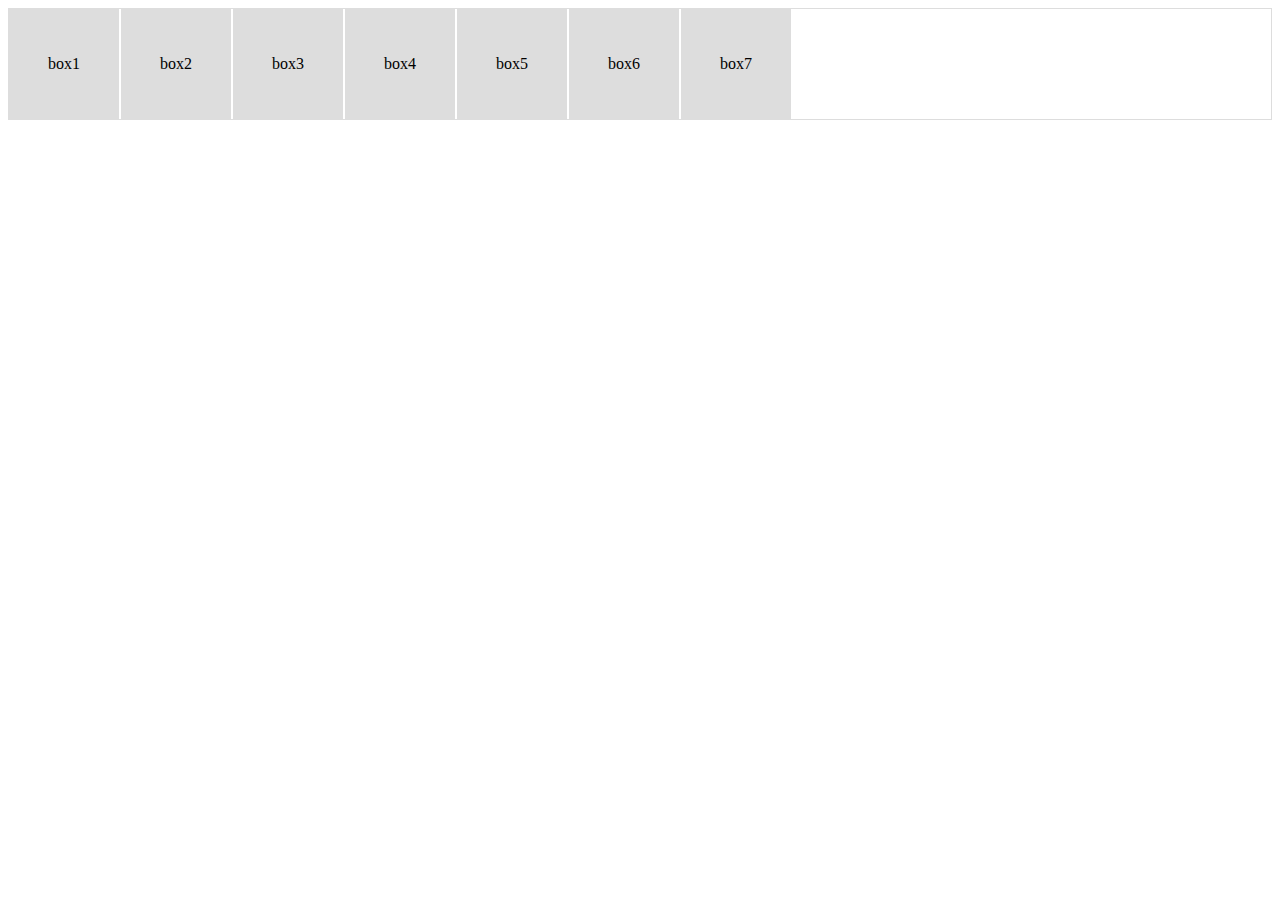
==== index.html @ d808b3dc "3-7-2023" ====
<!DOCTYPE html>
<html lang="en">
<head>
    <meta charset="UTF-8">
    <meta http-equiv="X-UA-Compatible" content="IE=edge">
    <meta name="viewport" content="width=device-width, initial-scale=1.0">
    <link rel="stylesheet" src="style.css" />
    <style>
        .wrapper {
  max-height: 120px;
  border: 1px solid #ddd;
  display: flex;
  overflow-x: auto;
}

.wrapper::-webkit-scrollbar {
  width: 0;
}

.wrapper .item{
    min-width: 110px;
    min-height: 110px;
    line-height: 110px;
    text-align: center;
    background-color: #ddd;
    margin-right: 2px;
}

    </style>
    <title>Slider</title>
</head>
<body>
    <div class="wrapper">
        <div class="item">box1</div>
        <div class="item">box2</div>
        <div class="item">box3</div>
        <div class="item">box4</div>
        <div class="item">box5</div>
        <div class="item">box6</div>
        <div class="item">box7</div>
    </div>
</body>
</html>
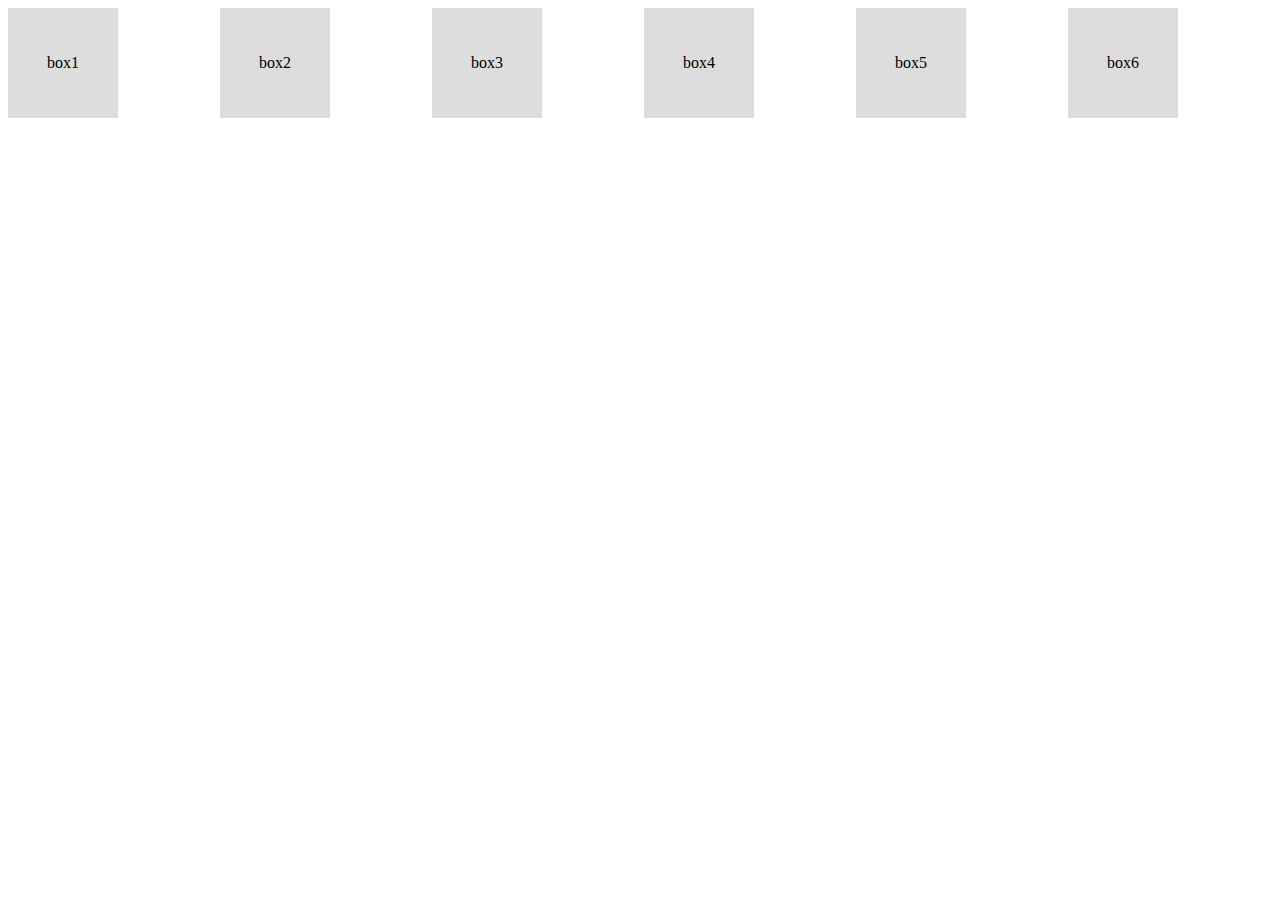
==== commit f88a5603: "3-9-2023" ====
--- a/index.html
+++ b/index.html
@@ -4,9 +4,9 @@
     <meta charset="UTF-8">
     <meta http-equiv="X-UA-Compatible" content="IE=edge">
     <meta name="viewport" content="width=device-width, initial-scale=1.0">
-    <link rel="stylesheet" src="style.css" />
+    <!-- <link rel="stylesheet" src="style.css" /> -->
     <style>
-        .wrapper {
+        /* .wrapper {
   max-height: 120px;
   border: 1px solid #ddd;
   display: flex;
@@ -16,6 +16,49 @@
 .wrapper::-webkit-scrollbar {
   width: 0;
 }
+
+.wrapper .item{
+    min-width: 110px;
+    min-height: 110px;
+    line-height: 110px;
+    text-align: center;
+    background-color: #ddd;
+    margin-right: 2px;
+} */
+
+.wrapper {
+  max-height: 120px;
+  display: flex;
+  /* white-space: nowrap;
+  overflow-x: auto;
+  -webkit-overflow-scrolling: touch;
+  scroll-snap-type: x mandatory;
+  user-select: none;
+  cursor: grab;
+  touch-action: pan-y; */
+  gap: 100px;
+}
+
+.wrapper:active {
+  cursor: grabbing;
+}
+
+.wrapper::-webkit-scrollbar {
+  display: none;
+}
+
+/* .wrapper::-webkit-scrollbar {
+  height: 10px;
+  width: 10px;
+}
+
+.wrapper::-webkit-scrollbar-track {
+  background: #f1f1f1;
+}
+
+.wrapper::-webkit-scrollbar-thumb {
+  background: #000;
+} */
 
 .wrapper .item{
     min-width: 110px;
@@ -38,6 +81,20 @@
         <div class="item">box5</div>
         <div class="item">box6</div>
         <div class="item">box7</div>
+        <div class="item">box1</div>
+        <div class="item">box2</div>
+        <div class="item">box3</div>
+        <div class="item">box4</div>
+        <div class="item">box5</div>
+        <div class="item">box6</div>
+        <div class="item">box7</div>
+        <div class="item">box1</div>
+        <div class="item">box2</div>
+        <div class="item">box3</div>
+        <div class="item">box4</div>
+        <div class="item">box5</div>
+        <div class="item">box6</div>
+        <div class="item">box7</div>
     </div>
 </body>
 </html>